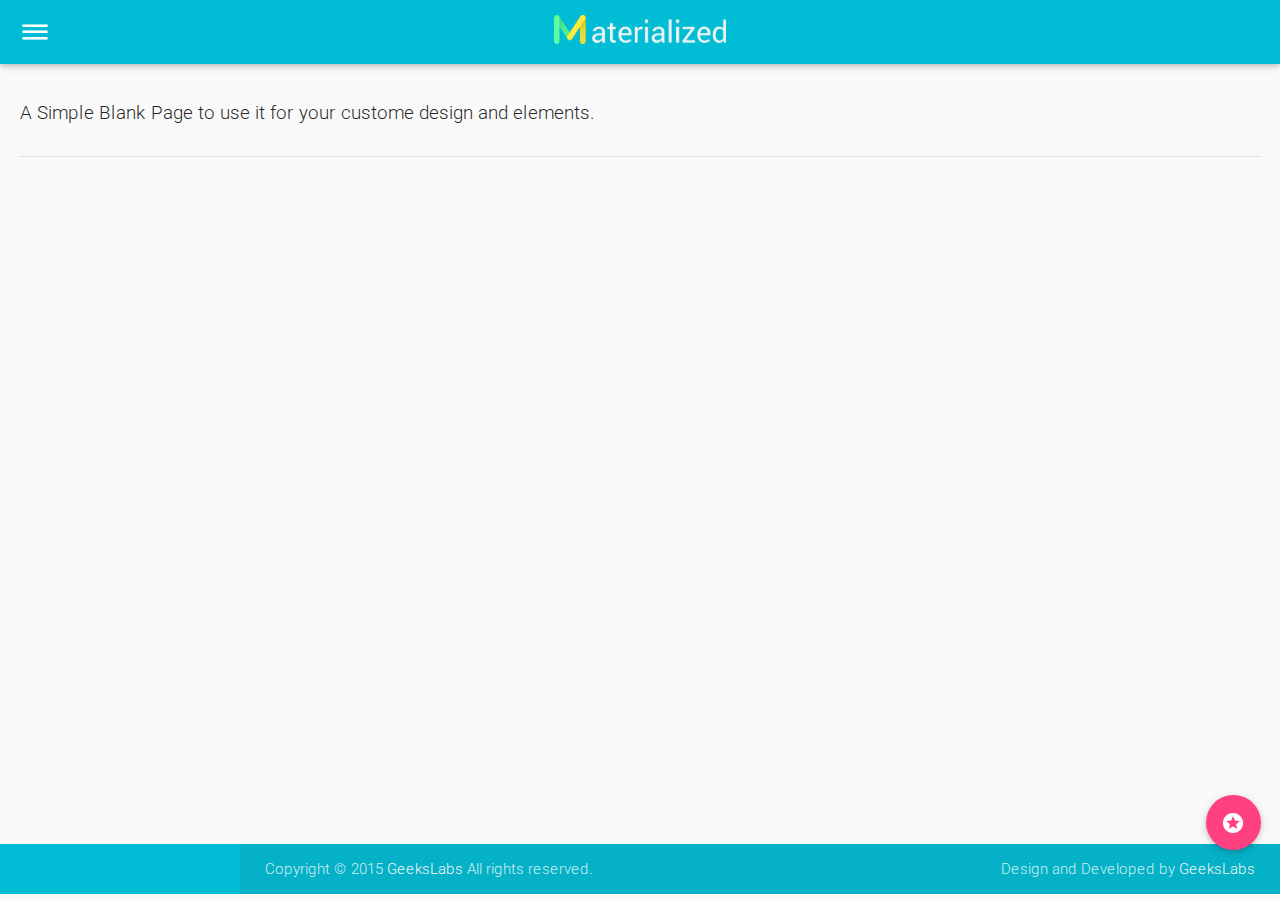
==== index.html @ 8973ae73 "just starting! ✔✔" ====
<!DOCTYPE html>
<html lang="en">
  <!--
    ================================================================================
    	Item Name: Materialize - Material Design Admin Template
    	Version: 3.0
    	Author: GeeksLabs
    	Author URL: http://www.themeforest.net/user/geekslabs
    ================================================================================
  -->

  <head>
    <meta http-equiv="Content-Type" content="text/html; charset=UTF-8" />
    <meta
      name="viewport"
      content="width=device-width, initial-scale=1, maximum-scale=1.0, user-scalable=no"
    />
    <meta http-equiv="X-UA-Compatible" content="IE=edge" />
    <meta name="msapplication-tap-highlight" content="no" />
    <meta
      name="description"
      content="Materialize is a Material Design Admin Template,It's modern, responsive and based on Material Design by Google. "
    />
    <meta
      name="keywords"
      content="materialize, admin template, dashboard template, flat admin template, responsive admin template,"
    />
    <title>Page Blank | Materialize - Material Design Admin Template</title>

    <!-- Favicons -->
    <link rel="icon" href="images/favicon/favicon-32x32.png" sizes="32x32" />
    <!-- Favicons -->
    <link
      rel="apple-touch-icon-precomposed"
      href="images/favicon/apple-touch-icon-152x152.png"
    />
    <!-- For iPhone -->
    <meta name="msapplication-TileColor" content="#00bcd4" />
    <meta
      name="msapplication-TileImage"
      content="images/favicon/mstile-144x144.png"
    />
    <!-- For Windows Phone -->

    <!-- CORE CSS -->
    <link
      href="css/materialize.min.css"
      type="text/css"
      rel="stylesheet"
      media="screen,projection"
    />
    <link
      href="css/style.min.css"
      type="text/css"
      rel="stylesheet"
      media="screen,projection"
    />
    <!-- Custome CSS -->
    <link
      href="css/custom/custom-style.css"
      type="text/css"
      rel="stylesheet"
      media="screen,projection"
    />

    <!-- INCLUDED PLUGIN CSS ON THIS PAGE -->
    <link
      href="js/plugins/prism/prism.css"
      type="text/css"
      rel="stylesheet"
      media="screen,projection"
    />
    <link
      href="js/plugins/perfect-scrollbar/perfect-scrollbar.css"
      type="text/css"
      rel="stylesheet"
      media="screen,projection"
    />
    <link
      href="js/plugins/chartist-js/chartist.min.css"
      type="text/css"
      rel="stylesheet"
      media="screen,projection"
    />
  </head>

  <body>
    <!-- Start Page Loading -->
    <div id="loader-wrapper">
      <div id="loader"></div>
      <div class="loader-section section-left"></div>
      <div class="loader-section section-right"></div>
    </div>
    <!-- End Page Loading -->

    <!--
      ////////////////////////////////////////////////////////////////////////////
    -->

    <!-- START HEADER -->
    <header id="header" class="page-topbar">
      <!-- start header nav -->
      <nav class="nav-wrapper">
        <div class="container">
          <div class="row">
            <div id="nav-menu" class="col s4">
              <i class="mdi-image-dehaze"></i>
            </div>
            <div class="col s4">
              <h1 class="logo-wrapper">
                <a href="index.html" class="brand-logo darken-1 center">
                  <img
                    src="images/materialize-logo.png"
                    alt="materialize logo"
                  />
                </a>
                <span class="logo-text">Materialize</span>
              </h1>
            </div>
          </div>
        </div>
      </nav>

      <!-- end header nav -->
      <div id="collapsed_menu" class="menu grey lighten-5">
        <div class="container">
          <div class="row">
            <div class="col s12 m4">
              <h4>HEADING</h4>
              <p><a href="#">item 1</a></p>
              <p>item 1</p>
              <p>item 1</p>
            </div>
          </div>
        </div>
      </div>
    </header>
    <!-- END HEADER -->

    <!--
      ////////////////////////////////////////////////////////////////////////////
    -->

    <!-- START MAIN -->
    <div id="main">
      <!-- START WRAPPER -->
      <div class="wrapper">
        <!--
          ////////////////////////////////////////////////////////////////////////////
        -->

        <!-- START CONTENT -->
        <section id="content">
          <!-- start container -->
          <div class="container">
            <div class="section">
              <p class="caption">
                A Simple Blank Page to use it for your custome design and
                elements.
              </p>
              <div class="divider"></div>
              <br /><br /><br /><br /><br /><br /><br /><br /><br /><br /><br /><br /><br /><br /><br /><br /><br /><br /><br /><br /><br /><br /><br /><br /><br /><br /><br /><br /><br />
            </div>
            <!-- Floating Action Button -->
            <div class="fixed-action-btn" style="bottom: 50px; right: 19px;">
              <a class="btn-floating btn-large">
                <i class="mdi-action-stars"></i>
              </a>
              <ul>
                <li>
                  <a href="css-helpers.html" class="btn-floating red"
                    ><i class="large mdi-communication-live-help"></i
                  ></a>
                </li>
                <li>
                  <a href="app-widget.html" class="btn-floating yellow darken-1"
                    ><i class="large mdi-device-now-widgets"></i
                  ></a>
                </li>
                <li>
                  <a href="app-calendar.html" class="btn-floating green"
                    ><i class="large mdi-editor-insert-invitation"></i
                  ></a>
                </li>
                <li>
                  <a href="app-email.html" class="btn-floating blue"
                    ><i class="large mdi-communication-email"></i
                  ></a>
                </li>
              </ul>
            </div>
            <!-- Floating Action Button -->
          </div>
          <!-- end container -->
        </section>
        <!-- END CONTENT -->

        <!--
          ////////////////////////////////////////////////////////////////////////////
        -->
        <!-- START RIGHT SIDEBAR NAV -->
        <aside id="right-sidebar-nav">
          <ul id="chat-out" class="side-nav rightside-navigation">
            <li class="li-hover">
              <a
                href="#"
                data-activates="chat-out"
                class="chat-close-collapse right"
                ><i class="mdi-navigation-close"></i
              ></a>
              <div id="right-search" class="row">
                <form class="col s12">
                  <div class="input-field">
                    <i class="mdi-action-search prefix"></i>
                    <input id="icon_prefix" type="text" class="validate" />
                    <label for="icon_prefix">Search</label>
                  </div>
                </form>
              </div>
            </li>
            <li class="li-hover">
              <ul class="chat-collapsible" data-collapsible="expandable">
                <li>
                  <div class="collapsible-header teal white-text active">
                    <i class="mdi-social-whatshot"></i>Recent Activity
                  </div>
                  <div class="collapsible-body recent-activity">
                    <div class="recent-activity-list chat-out-list row">
                      <div class="col s3 recent-activity-list-icon">
                        <i class="mdi-action-add-shopping-cart"></i>
                      </div>
                      <div class="col s9 recent-activity-list-text">
                        <a href="#">just now</a>
                        <p>
                          Jim Doe Purchased new equipments for zonal office.
                        </p>
                      </div>
                    </div>
                    <div class="recent-activity-list chat-out-list row">
                      <div class="col s3 recent-activity-list-icon">
                        <i class="mdi-device-airplanemode-on"></i>
                      </div>
                      <div class="col s9 recent-activity-list-text">
                        <a href="#">Yesterday</a>
                        <p>
                          Your Next flight for USA will be on 15th August 2015.
                        </p>
                      </div>
                    </div>
                    <div class="recent-activity-list chat-out-list row">
                      <div class="col s3 recent-activity-list-icon">
                        <i class="mdi-action-settings-voice"></i>
                      </div>
                      <div class="col s9 recent-activity-list-text">
                        <a href="#">5 Days Ago</a>
                        <p>
                          Natalya Parker Send you a voice mail for next
                          conference.
                        </p>
                      </div>
                    </div>
                    <div class="recent-activity-list chat-out-list row">
                      <div class="col s3 recent-activity-list-icon">
                        <i class="mdi-action-store"></i>
                      </div>
                      <div class="col s9 recent-activity-list-text">
                        <a href="#">Last Week</a>
                        <p>Jessy Jay open a new store at S.G Road.</p>
                      </div>
                    </div>
                    <div class="recent-activity-list chat-out-list row">
                      <div class="col s3 recent-activity-list-icon">
                        <i class="mdi-action-settings-voice"></i>
                      </div>
                      <div class="col s9 recent-activity-list-text">
                        <a href="#">5 Days Ago</a>
                        <p>
                          Natalya Parker Send you a voice mail for next
                          conference.
                        </p>
                      </div>
                    </div>
                  </div>
                </li>
                <li>
                  <div class="collapsible-header light-blue white-text active">
                    <i class="mdi-editor-attach-money"></i>Sales Repoart
                  </div>
                  <div class="collapsible-body sales-repoart">
                    <div class="sales-repoart-list  chat-out-list row">
                      <div class="col s8">Target Salse</div>
                      <div class="col s4"><span id="sales-line-1"></span></div>
                    </div>
                    <div class="sales-repoart-list chat-out-list row">
                      <div class="col s8">Payment Due</div>
                      <div class="col s4"><span id="sales-bar-1"></span></div>
                    </div>
                    <div class="sales-repoart-list chat-out-list row">
                      <div class="col s8">Total Delivery</div>
                      <div class="col s4"><span id="sales-line-2"></span></div>
                    </div>
                    <div class="sales-repoart-list chat-out-list row">
                      <div class="col s8">Total Progress</div>
                      <div class="col s4"><span id="sales-bar-2"></span></div>
                    </div>
                  </div>
                </li>
                <li>
                  <div class="collapsible-header red white-text">
                    <i class="mdi-action-stars"></i>Favorite Associates
                  </div>
                  <div class="collapsible-body favorite-associates">
                    <div class="favorite-associate-list chat-out-list row">
                      <div class="col s4">
                        <img
                          src="images/avatar.jpg"
                          alt=""
                          class="circle responsive-img online-user valign profile-image"
                        />
                      </div>
                      <div class="col s8">
                        <p>Eileen Sideways</p>
                        <p class="place">Los Angeles, CA</p>
                      </div>
                    </div>
                    <div class="favorite-associate-list chat-out-list row">
                      <div class="col s4">
                        <img
                          src="images/avatar.jpg"
                          alt=""
                          class="circle responsive-img online-user valign profile-image"
                        />
                      </div>
                      <div class="col s8">
                        <p>Zaham Sindil</p>
                        <p class="place">San Francisco, CA</p>
                      </div>
                    </div>
                    <div class="favorite-associate-list chat-out-list row">
                      <div class="col s4">
                        <img
                          src="images/avatar.jpg"
                          alt=""
                          class="circle responsive-img offline-user valign profile-image"
                        />
                      </div>
                      <div class="col s8">
                        <p>Renov Leongal</p>
                        <p class="place">Cebu City, Philippines</p>
                      </div>
                    </div>
                    <div class="favorite-associate-list chat-out-list row">
                      <div class="col s4">
                        <img
                          src="images/avatar.jpg"
                          alt=""
                          class="circle responsive-img online-user valign profile-image"
                        />
                      </div>
                      <div class="col s8">
                        <p>Weno Carasbong</p>
                        <p>Tokyo, Japan</p>
                      </div>
                    </div>
                    <div class="favorite-associate-list chat-out-list row">
                      <div class="col s4">
                        <img
                          src="images/avatar.jpg"
                          alt=""
                          class="circle responsive-img offline-user valign profile-image"
                        />
                      </div>
                      <div class="col s8">
                        <p>Nusja Nawancali</p>
                        <p class="place">Bangkok, Thailand</p>
                      </div>
                    </div>
                  </div>
                </li>
              </ul>
            </li>
          </ul>
        </aside>
        <!-- LEFT RIGHT SIDEBAR NAV -->
      </div>
      <!-- END WRAPPER -->
    </div>
    <!-- END MAIN -->

    <!--
      ////////////////////////////////////////////////////////////////////////////
    -->

    <!-- START FOOTER -->
    <footer class="page-footer">
      <div class="footer-copyright">
        <div class="container">
          <span
            >Copyright © 2015
            <a
              class="grey-text text-lighten-4"
              href="http://themeforest.net/user/geekslabs/portfolio?ref=geekslabs"
              target="_blank"
              >GeeksLabs</a
            >
            All rights reserved.</span
          >
          <span class="right">
            Design and Developed by
            <a class="grey-text text-lighten-4" href="http://geekslabs.com/"
              >GeeksLabs</a
            ></span
          >
        </div>
      </div>
    </footer>
    <!-- END FOOTER -->

    <!--
      ================================================
      Scripts
      ================================================
    -->

    <!-- jQuery Library -->
    <script
      type="text/javascript"
      src="js/plugins/jquery-1.11.2.min.js"
    ></script>
    <!-- materialize js -->
    <script type="text/javascript" src="js/materialize.min.js"></script>
    <!--
      prism
      <script type="text/javascript" src="js/prism/prism.js"></script>
    -->
    <!-- scrollbar -->
    <script
      type="text/javascript"
      src="js/plugins/perfect-scrollbar/perfect-scrollbar.min.js"
    ></script>
    <!-- chartist -->
    <script
      type="text/javascript"
      src="js/plugins/chartist-js/chartist.min.js"
    ></script>

    <!-- plugins.js - Some Specific JS codes for Plugin Settings -->
    <script type="text/javascript" src="js/plugins.min.js"></script>
    <!-- custom-script.js - Add your own theme custom JS -->
    <script type="text/javascript" src="js/custom-script.js"></script>
  </body>
</html>
---- css/style.min.css ----
body{background-color:#f9f9f9}#main{padding-left:240px}footer{padding-left:240px}footer.page-footer{padding-top:0px}select{background-color:transparent;width:100%;padding:5px;border:none;border-radius:2px;height:3rem;border-bottom:1px solid #9e9e9e}#sidenav-overlay{background-color:transparent}.container{padding:0 0.5rem;margin:0 auto;max-width:100% !important;width:98%}#left-sidebar-nav{position:fixed;width:100px;left:180px;z-index:999;height:auto}#left-sidebar-nav span.badge.new{line-height:20px;margin-top:11px}#content .header-search-wrapper{width:100%;margin:0 auto;height:40px;display:inline-block;position:relative}#content .container .row{margin-bottom:0}@media only screen and (min-width: 601px){.container{width:98%}}@media only screen and (min-width: 993px){.container{width:98%}}@media only screen and (max-width: 993px){#main{padding-left:0}footer{padding-left:0}}.ps-scrollbar-x-rail{z-index:9999}.ps-scrollbar-y-rail{z-index:9999}.small{font-size:1.0rem;margin:0;padding:0}.medium-small{font-size:0.9rem;margin:0;padding:0}.ultra-small{font-size:0.8rem;margin:0;padding:0}small{font-size:0.8rem}.strong{font-weight:600}h4.header{line-height:2.508rem;margin:1.14rem 0 0.912rem 0;font-size:1.4rem;font-weight:400;text-transform:uppercase}h4.header2{font-size:1.1rem;font-weight:400;text-transform:uppercase}p.title{font-size:1.3rem}p.header{font-size:1rem;font-weight:500;text-transform:uppercase}li.li-hover:hover{background:transparent !important}li.search-out:hover{background:transparent}li.mobile:before{background:#f7464a}li.kitchen:before{background:#46bfbd}li.home:before{background:#fdb45c}.more-text{padding:5px 20px;font-weight:500;letter-spacing:1px;text-transform:uppercase}.valign-demo{height:400px;background-color:#ddd}.margin{margin:0 !important}#loader-wrapper{position:fixed;top:0;left:0;width:100%;height:100%;z-index:1000}#loader-wrapper .loader-section{position:fixed;top:0;width:51%;height:100%;background:#eceff1;z-index:1000;-webkit-transform:translateX(0);-ms-transform:translateX(0);transform:translateX(0)}#loader-wrapper .loader-section.section-left{left:0}#loader-wrapper .loader-section.section-right{right:0}#loader{display:block;position:relative;left:50%;top:50%;width:150px;height:150px;margin:-75px 0 0 -75px;border-radius:50%;border:3px solid transparent;border-top-color:#3498db;-webkit-animation:spin 2s linear infinite;animation:spin 2s linear infinite;z-index:1001}#loader:before{content:"";position:absolute;top:5px;left:5px;right:5px;bottom:5px;border-radius:50%;border:3px solid transparent;border-top-color:#e74c3c;-webkit-animation:spin 3s linear infinite;animation:spin 3s linear infinite}#loader:after{content:"";position:absolute;top:15px;left:15px;right:15px;bottom:15px;border-radius:50%;border:3px solid transparent;border-top-color:#f9c922;-webkit-animation:spin 1.5s linear infinite;animation:spin 1.5s linear infinite}#loader-logo{display:block;position:absolute;left:48%;top:46%;background:url("../images/user-bg-2.jpg") no-repeat center center;z-index:1001}@-webkit-keyframes spin{0%{-webkit-transform:rotate(0deg);-ms-transform:rotate(0deg);transform:rotate(0deg)}100%{-webkit-transform:rotate(360deg);-ms-transform:rotate(360deg);transform:rotate(360deg)}}@keyframes spin{0%{-webkit-transform:rotate(0deg);-ms-transform:rotate(0deg);transform:rotate(0deg)}100%{-webkit-transform:rotate(360deg);-ms-transform:rotate(360deg);transform:rotate(360deg)}}.loaded #loader-wrapper{visibility:hidden;-webkit-transform:translateY(-100%);-ms-transform:translateY(-100%);transform:translateY(-100%);-webkit-transition:all 0.3s 1s ease-out;transition:all 0.3s 1s ease-out}.loaded #loader-wrapper .loader-section.section-left{-webkit-transform:translateX(-100%);-ms-transform:translateX(-100%);transform:translateX(-100%);-webkit-transition:all 0.7s 0.3s cubic-bezier(0.645, 0.045, 0.355, 1);transition:all 0.7s 0.3s cubic-bezier(0.645, 0.045, 0.355, 1)}.loaded #loader-wrapper .loader-section.section-right{-webkit-transform:translateX(100%);-ms-transform:translateX(100%);transform:translateX(100%);-webkit-transition:all 0.7s 0.3s cubic-bezier(0.645, 0.045, 0.355, 1);transition:all 0.7s 0.3s cubic-bezier(0.645, 0.045, 0.355, 1)}.loaded #loader{opacity:0;-webkit-transition:all 0.3s ease-out;transition:all 0.3s ease-out}.progress{background-color:rgba(255,64,129,0.22)}.no-js #loader-wrapper{display:none}h1.logo-wrapper{margin:0}h1 span.logo-text{display:none}.menu-sidebar-collapse{margin:0 10px}.menu-sidebar-collapse i{line-height:36px !important}header .brand-logo{margin:1px 0;padding:14px 20px}header .brand-logo img{width:172px}@media only screen and (max-width: 992px){nav .nav-wrapper{text-align:center}nav .nav-wrapper a.page-title{font-size:36px}ul.side-nav.leftside-navigation{top:56px}}.header-search-wrapper{margin:10px auto 0 240px;width:calc(100% - 600px);height:40px;display:inline-block;position:relative}.header-search-wrapper i{position:absolute;font-size:24px;top:6px;left:24px;line-height:32px !important;-webkit-transition:color 200ms ease;transition:color 200ms ease}input.header-search-input{display:block;padding:8px 8px 8px 72px;width:100%;background:rgba(255,255,255,0.3);height:24px;-webkit-transition:all 200ms ease;transition:all 200ms ease;border:none;font-size:16px;appearance:textfield;font-weight:400;outline:none;border-radius:3px}input.header-search-input:hover{background:rgba(255,255,255,0.5)}input.header-search-input:focus{color:#333;background:#fff;border-bottom:none !important;box-shadow:none !important}.header-search-wrapper-focus i{color:#444}.header-search-input::-webkit-input-placeholder{color:#fff;font-size:16px;font-weight:400}.header-search-input::-moz-placeholder{color:#fff;font-size:16px;font-weight:400}.header-search-input:-ms-input-placeholder{color:#fff;font-size:16px;font-weight:400}.header-search-input:focus::-webkit-input-placeholder{color:#333;font-size:16px;font-weight:400}.header-search-input:focus::-moz-placeholder{color:#333;font-size:16px;font-weight:400}.header-search-input:focus::placeholder{color:#333;font-size:16px;font-weight:400}.header-search-input:focus:-ms-input-placeholder{color:#333;font-size:16px;font-weight:400}.header-search-input::placeholder{color:#fff;font-size:16px;font-weight:400}.search-out{display:none}.search-out input[type=text]:focus:not([readonly]){border-bottom:1px solid #fff !important;box-shadow:none}.search-out-text{border-bottom:1px solid #fff !important}.translation-button img{position:relative;top:12px}#translation-dropdown .language-select{position:relative;top:-9px}.notification-badge{position:relative;right:5px;top:-20px;color:#ffffff;background-color:#FF4081;margin:0 -.8em;border-radius:50%;padding:4px 5px}#notifications-dropdown h5{font-size:1rem;text-transform:capitalize;font-weight:500}#notifications-dropdown li{padding:10px;font-size:1rem}#notifications-dropdown li>a{padding:0;font-size:1rem;font-weight:300}#notifications-dropdown li>a>i{display:inline-block;font-size:1.2rem;position:relative;top:4px}#notifications-dropdown li>time{font-size:0.8rem;font-weight:400}#notifications-dropdown li.divider{padding:0}nav.top-nav{height:122px;-webkit-box-shadow:none;-moz-box-shadow:none;box-shadow:none}nav.top-nav a.page-title{line-height:122px;font-size:48px}nav ul li.no-hover:hover{background:none}.side-nav a{line-height:42px;height:42px}.side-nav.leftside-navigation .collapsible-body li.active{background-color:rgba(0,0,0,0.04)}.side-nav.fixed.leftside-navigation .collapsible-body li.active{background-color:rgba(0,0,0,0.04)}.side-nav .collapsible-body li a{margin:0 1rem 0 3rem}ul.side-nav.leftside-navigation{top:64px;overflow:hidden}ul.side-nav.leftside-navigation hr{display:block;height:1px;border:0;border-top:1px solid #e0e0e0;margin:1em 0;padding:0}ul.side-nav.leftside-navigation li{line-height:44px}ul.side-nav.leftside-navigation li:hover{background-color:rgba(0,0,0,0.04)}ul.side-nav.leftside-navigation li.active{background-color:rgba(0,0,0,0.04)}ul.side-nav.leftside-navigation li a{font-size:14px;font-weight:400}ul.side-nav.leftside-navigation li.user-details{background:url("../images/user-bg.jpg") no-repeat center center;-webkit-background-size:cover;-moz-background-size:cover;-o-background-size:cover;background-size:cover;margin-bottom:15px;padding:15px 0 0 15px}ul.side-nav.leftside-navigation li.user-details #profile-dropdown a{padding:8px 15px}ul.side-nav.leftside-navigation .profile-btn{margin:0;text-transform:capitalize;padding:0;text-shadow:1px 1px 1px #444;font-size:15px}ul.side-nav.leftside-navigation ul.collapsible-accordion{background-color:#fff}ul.side-nav li{padding:0}ul.side-nav .collapsible-header{margin:0}#slide-out li a i{line-height:inherit;width:2rem;font-size:1.6rem;display:block;float:left;text-align:center;margin-right:1rem}#slide-out ul.side-nav li{padding:0 !important}.caption{font-size:1.25rem;font-weight:300;margin-bottom:30px}.caption-uppercase{font-size:1.25rem;font-weight:300;margin-bottom:30px;text-transform:uppercase}.sidebar-collapse{position:absolute;left:-170px;top:-45px}.user-task,.user-time{margin:0;font-size:13px;color:#fff}.user-roal{color:#fff;margin-top:-16px;font-size:13px;text-shadow:1px 1px 1px #444}.user-details .row{margin:0}.bold>a{font-weight:bold}.rightside-navigation{overflow:hidden}#right-search .input-field{margin-top:0}#chat-out .collapsible-header{background-color:transparent;border:none;line-height:45px;height:45px;font-weight:400}#chat-out .collapsible-header:after{color:#fff}#chat-out .chat-out-list{padding:5px;margin:0;border-bottom:1px solid #e0e0e0}#chat-out .favorite-associate-list .circle{-moz-border-radius:50px;-webkit-border-radius:50px;border-radius:50px;border:2px solid #999;padding:3px;display:block}#chat-out .favorite-associate-list .online-user{border:2px solid #00e676}#chat-out .favorite-associate-list p{padding:0}#chat-out .favorite-associate-list p.place{font-size:0.8rem}#chat-out .recent-activity-list-icon{margin-top:8px;font-size:2rem}#chat-out .recent-activity-list-text a{font-size:0.8rem;padding:0;font-weight:600}#chat-out .recent-activity-list-text p{font-size:0.9rem;padding:0}.chat-close-collapse{padding:5px 15px 0 0}#breadcrumbs-wrapper{background:#f3f3f3}h5.breadcrumbs-header{font-size:1.64rem;line-height:1.804rem;margin:1.5rem 0 0 0}.breadcrumbs{padding:0;margin:15px 0;list-style:none}.breadcrumbs>li{display:inline-block}.breadcrumbs>li+li:before{padding:0 5px;color:#ccc;content:"/\00a0"}.breadcrumbs .active{font-weight:normal;color:#999}.breadcrumbs-title{font-size:1.5rem;line-height:1.804rem;margin:18px 0 0}.breadcrumbs-nav{margin:8px 0 9px}.breadcrumb:before{content:"\e7c3";font-family:"Material-Design-Icons"}.jsgrid-edit-row input[type="checkbox"],.jsgrid-insert-row input[type="checkbox"],.jsgrid-filter-row input[type="checkbox"],.jsgrid-alt-row input[type="checkbox"],.jsgrid-row input[type="checkbox"],.config-panel input[type=checkbox]{position:relative !important;left:0 !important;visibility:visible !important}.jsgrid-grid-body{height:auto !important}.jsgrid-edit-row select{display:block !important}.jsgrid-insert-row select{display:block !important}.jsgrid-insert-row .select-wrapper .caret{display:none !important}.jsgrid-insert-row .select-wrapper .select-dropdown{display:none !important}#jsGrid-sorting{height:500px !important;overflow:scroll !important}#jsGrid-page{height:500px !important;overflow:scroll !important}#jsGrid-custom-row{height:500px !important;overflow:scroll !important}#card-stats .card-content{text-align:center}#card-stats .card-stats-title{font-size:1.2rem}#card-stats .card-stats-title i{font-size:1.2rem}#card-stats .card-stats-compare{font-size:1.0rem}#card-stats .card-stats-compare i{position:relative;top:5px}#card-stats .card-stats-number{font-size:1.8rem;line-height:2.0rem;margin:0.2rem 0 0.2rem 0;font-weight:500}#card-stats .card .card-content{padding:10px 14px}#card-stats .card .card-action{padding:10px 14px}#card-alert i{font-size:20px;position:relative;top:2px}#card-alert .alert-circle{display:inline-block;width:40px;white-space:nowrap;border-radius:1000px;vertical-align:bottom;position:relative;top:-5px;left:-2px}#card-alert .single-alert{line-height:42px}#card-alert button{background:none;border:none;position:absolute;top:15px;right:10px;font-size:20px;color:#fff}#card-alert .card .card-content{padding:20px 40px 20px 20px}#card-alert .card-action i{top:0;margin:0}#work-collections .collection-header{font-size:1.14rem;font-weight:500}#work-collections p.collections-title{font-size:1.0rem;padding:0;margin:0;font-weight:500}#work-collections p.collections-content{font-size:0.9rem;padding:0;margin:0;font-weight:400}#work-collections .collection-item.avatar{height:auto;padding-top:22px}#flight-card .flight-card-title{margin:0;font-weight:300;color:#fff}#flight-card .flight-card-date{font-size:1.0rem;margin:0;color:#fff}#flight-card .flight-state{padding-bottom:15px}#flight-card .flight-state-two{border-left:1px dashed #9e9e9e}#flight-card .flight-icon{font-size:2.2rem;display:block;-webkit-transform:rotate(90deg);-moz-transform:rotate(90deg);-ms-transform:rotate(90deg);-o-transform:rotate(90deg)}#flight-card .card-content-bg{background:url("../images/sample-1.jpg") no-repeat center center;-webkit-background-size:cover;-moz-background-size:cover;-o-background-size:cover;background-size:cover}#flight-card .card-content{background:rgba(0,0,0,0.25)}#flight-card .flight-state-wrapper{margin:0 0 100px 0 !important}#flight-card .card-header .card-title{padding:20px}#task-card label{display:block;color:rgba(0,0,0,0.87);height:auto}#task-card .task-card-title{margin:0;color:#fff;font-weight:300}#task-card .task-card-date{font-size:1.0rem;margin:0;color:#fff}#task-card .collection-header{padding:20px}#task-card .task-add{position:absolute;right:10px;top:76px}#task-card .task-cat{padding:2px 4px;color:#fff;margin-left:37px;font-weight:300;font-size:0.8rem;-webkit-border-radius:2px;-moz-border-radius:2px;border-radius:2px;background-clip:padding-box}.task-cat{padding:2px 4px;color:#fff;font-weight:300;font-size:0.8rem;-webkit-border-radius:2px;-moz-border-radius:2px;border-radius:2px;background-clip:padding-box}.collection .collection-item.avatar i.circle{font-size:28px}#profile-card .card-image{height:150px}#profile-card .card-profile-image{width:70px;position:absolute;top:110px;z-index:1;cursor:pointer}#profile-card .btn-move-up{position:relative;top:-40px;right:-18px;margin-right:10px !important}#profile-card .card-content p{font-size:1.2rem;margin:10px 0 12px}.card-move-up .move-up{padding:20px}#chart-dashboard{padding-top:12px}#chart-dashboard .card{overflow:hidden}#chart-dashboard .card .card-content{padding:10px 14px}.sample-chart-wrapper{width:100%}.chart-title{font-size:1.6rem;font-weight:300}.chart-revenue{float:right;text-align:center;padding:8px;border-radius:3px}.chart-revenue .chart-revenue-total{font-size:0.9rem;margin:0}.chart-revenue .chart-revenue-per{font-size:0.8rem;margin:0}.chart-revenue .chart-revenue-per i{position:relative;top:5px}.chart-revenue-switch{padding-top:28px;padding-right:10px;color:#fff;text-align:right}.doughnut-chart-status{position:relative;top:-75px;left:0;font-size:16px;font-weight:500;height:0;text-align:center}.doughnut-chart-status p{margin-top:-5px}.doughnut-chart-legend li{padding:2px 0;font-size:0.9rem}.doughnut-chart-legend li:before{content:"";width:8px;height:8px;display:block;float:left;margin-top:6px;margin-right:4px}a.button-collapse.top-nav{position:absolute;left:7.5%;top:0;float:none;margin-left:1.5rem;color:#fff;font-size:32px;z-index:2}.trending-bar-chart-wrapper{width:100%}.btn-move-up{position:relative;top:-28px;right:-18px;margin-right:10px !important}.flotchart-placeholder{width:100%;height:300px;font-size:13px;line-height:1.2em}#flotchart table{position:absolute;top:13px;right:17px;font-size:smaller;color:#545454;width:100px}#flotchart td{padding:5px}th{padding:5px}.xchart-placeholder{width:90%;height:300px}.jqstooltip{border:none !important;box-sizing:content-box}.tooltip-class{overflow:hidden;color:#fff;height:20px;width:30px}#ct2-chart .ct-series.ct-series-a .ct-area{fill:#00bcd4}#ct2-chart .ct-series.ct-series-a .ct-point{stroke:#00bcd4}#ct2-chart .ct-series.ct-series-a .ct-line{stroke:#54e2f4}.socialbox .logo{color:#fff;font-size:28px;left:20px;bottom:20px;position:absolute}.socialbox .info{color:#fff;margin:0;position:absolute;right:20px;bottom:20px;font-size:15px;padding:0}@media only screen and (min-device-width: 320px) and (max-device-width: 480px){.doughnut-chart-status{display:none}}@media only screen and (min-device-width: 768px) and (max-device-width: 1024px){.doughnut-chart-status{display:none}#card-stats .card-stats-compare{font-size:0.8rem}}#full-calendar{padding-top:30px}#calendar h2{font-size:1.5rem;text-transform:uppercase;line-height:35px}#calendar .fc-day-header{text-transform:uppercase;font-weight:400}#external-events{padding-top:50px}#external-events .fc-event{color:#fff;text-decoration:none;padding:5px;margin-bottom:10px;cursor:all-scroll;border:none}.fc button{background:#fff}.fc td{border-width:0 !important}.fc th{border-width:0 !important}.fc-state-active{color:#ff4081 !important}.fc-state-down{color:#ff4081 !important}.dynamic-color .red,.dynamic-color .pink,.dynamic-color .purple,.dynamic-color .deep-purple,.dynamic-color .indigo,.dynamic-color .blue,.dynamic-color .light-blue,.dynamic-color .cyan,.dynamic-color .teal,.dynamic-color .green,.dynamic-color .light-green,.dynamic-color .lime,.dynamic-color .yellow,.dynamic-color .amber,.dynamic-color .orange,.dynamic-color .deep-orange,.dynamic-color .brown,.dynamic-color .grey,.dynamic-color .blue-grey{height:55px;width:100%;padding:0 15px;line-height:55px;font-weight:500;font-size:12px;display:block;-webkit-box-sizing:border-box;-moz-box-sizing:border-box;box-sizing:border-box}.dynamic-color .col{margin-bottom:55px}tr.group{background-color:#ddd !important}tr.group:hover{background-color:#ddd !important}@media only screen and (max-width: 1024px){tfoot{display:none}}#site-layout-example-left{background-color:#90a4ae;height:300px}#site-layout-example-right{background-color:#26a69a;height:300px}#site-layout-example-top{background-color:#e57373;height:50px}.flat-text-header{height:35px;width:80%;background-color:rgba(255,255,255,0.15);display:block;margin:27px auto}.flat-text{height:25px;width:80%;background-color:rgba(0,0,0,0.15);display:block;margin:27px auto}.flat-text.small{width:25%;height:25px;background-color:rgba(0,0,0,0.15)}.flat-text.full-width{width:100%}.col.grid-example{border:1px solid #eee;margin:7px 0;text-align:center;line-height:50px;font-size:28px;background-color:tomato;color:#fff;padding:0}.col.grid-example span{font-weight:200;line-height:50px}.waves-color-demo .collection-item{height:57px;line-height:57px}.browser-window{text-align:left;width:100%;height:auto;display:inline-block;-webkit-border-radius:5px 5px 2px 2px;-moz-border-radius:5px 5px 2px 2px;border-radius:5px 5px 2px 2px;background-clip:padding-box;background-color:transparent;margin:20px 0;overflow:hidden}.browser-window .top-bar{height:30px;-webkit-border-radius:5px 5px 0 0;-moz-border-radius:5px 5px 0 0;border-radius:5px 5px 0 0;background-clip:padding-box;border-top:thin solid #eaeae9;border-bottom:thin solid #ddd;background:linear-gradient(#e7e7e6, #e0e0e0)}.browser-window .circle{height:10px;width:10px;display:inline-block;border-radius:50%;-webkit-border-radius:50%;-moz-border-radius:50%;background-color:#fff;margin-right:1px}.browser-window .circles{margin:5px 12px}.browser-window .content{margin:0;width:100%;display:inline-block;border-radius:0 0 5px 5px;background-color:#fafafa}.browser-window .row{margin:0}#close-circle{background-color:#ff5c5a}#minimize-circle{background-color:#fdb45c}#maximize-circle{background-color:#1bc656}.clear{clear:both}.promo i{color:#ee6e73;font-size:6rem;display:block}.promo-caption{font-size:1.7rem;font-weight:500;margin-top:5px;margin-bottom:0}.shadow-demo{background-color:#26a69a;width:100px;height:100px;margin:20px auto}.collapsible-header{font-weight:500}.collapsible-header:after{font-family:"Material-Design-Icons";content:"\e7c3";float:right;color:#9e9e9e;font-size:18px}.collapsible-header.active:after{content:"\e7c1"}#input-select .input-field label{position:absolute;top:-14px;font-size:0.8rem}.icon-demo{line-height:50px}.icon-container i{font-size:3em;display:block;margin-bottom:10px}.icon-container .icon-preview{height:120px;text-align:center}.icon-holder{display:block;text-align:center;width:150px;height:115px;float:left;margin:0 0 15px 0}.icon-holder p{margin:0}.text-long-shadow{text-shadow:#1d7d74 1px 1px,#1d7d74 2px 2px,#1d7d74 3px 3px,#1d7d74 4px 4px,#1d7d74 5px 5px,#1d7d74 6px 6px,#1d7d74 7px 7px,#1d7d74 8px 8px,#1d7d74 9px 9px,#1d7d74 10px 10px,#1d7d74 11px 11px,#1d7d74 12px 12px,#1d7d74 13px 13px,#1d7d74 14px 14px,#1d7d74 15px 15px,#1d7d74 16px 16px,#1d7d74 17px 17px,#1d7d74 18px 18px,#1d7d74 19px 19px,#1d7d74 20px 20px,#1d7d74 21px 21px,#208b81 22px 22px,#208b81 23px 23px,#208b81 24px 24px,#208b81 25px 25px,#208b81 26px 26px,#208b81 27px 27px,#208b81 28px 28px,#208b81 29px 29px,#208b81 30px 30px,#26a69a 31px 31px,#26a69a 32px 32px,#26a69a 33px 33px,#26a69a 34px 34px,#26a69a 35px 35px,#26a69a 36px 36px,#26a69a 37px 37px;background-color:#26a69a;width:100%;font-size:10rem;color:#fff !important;text-align:center;padding:20px 0 !important}.login-form{width:280px}.login-form-text{text-transform:uppercase;letter-spacing:2px;font-size:0.8rem}.profile-image-login{width:100px;height:100px !important}.login-text{margin-top:-6px;margin-left:-6px !important}#mail-app hr{display:block;height:1px;border:0;border-top:1px solid #e0e0e0;margin:1em 0;padding:0}#mail-app #email-sidebar{margin-top:0}#mail-app #email-list{margin-top:0}#mail-app #email-details{margin-top:0}#mail-app .modal .modal-content{padding:0}.email-unread .email-title{font-weight:500}#email-sidebar{min-height:650px}#email-sidebar li{padding:10px 0;text-align:center}#email-sidebar li i{padding:12px;color:#272727}#email-sidebar li i.active{background:#ddd;border-radius:2px;-webkit-border-radius:2px;-moz-border-radius:2px}#email-sidebar li i:hover{background:#ddd;border-radius:2px;-webkit-border-radius:2px;-moz-border-radius:2px}#email-list{padding:0}#email-list .collection{margin:0}#email-list .collection .collection-item.avatar{height:auto;padding-left:72px;position:relative}#email-list .collection .collection-item.avatar .secondary-content{position:absolute;top:10px;right:-4px}#email-list .collection .collection-item.avatar .secondary-content.email-time{right:8px}#email-list .collection .collection-item.avatar .icon{position:absolute;width:42px;height:42px;overflow:hidden;left:15px;display:inline-block;text-align:center;vertical-align:middle;top:20px}#email-list .collection .collection-item.avatar .circle{position:absolute;width:42px;height:42px;overflow:hidden;left:15px;display:inline-block;vertical-align:middle;text-align:center;font-size:1.5rem;color:#fff;font-weight:300;padding:10px}#email-list .collection .collection-item.avatar img.circle{padding:0}#email-list .collection .collection-item:hover{background:#e1f5fe;cursor:pointer}#email-list .collection .collection-item.selected{background:#e1f5fe;border-left:4px solid #29b6f6}#email-list .attach-file{-ms-transform:rotate(90deg);-webkit-transform:rotate(90deg);transform:rotate(90deg);color:#9e9e9e;font-size:1.1rem}#email-details{padding:15px}#email-details .email-subject{font-size:1.2rem}#email-details .email-subject i{font-size:2.2rem}#email-details .email-tag{padding:3px;font-size:0.9rem}#email-details .collection{border:none}#email-details .collection .collection-item.avatar{height:auto;padding-left:72px;position:relative}#email-details .collection .collection-item.avatar .icon{position:absolute;width:42px;height:42px;overflow:hidden;left:15px;display:inline-block;vertical-align:middle;top:20px}#email-details .collection .collection-item.avatar .circle{position:absolute;width:42px;height:42px;overflow:hidden;left:15px;display:inline-block;vertical-align:middle;text-align:center;font-size:1.5rem;color:#fff;font-weight:300;padding:10px}#email-details .collection .collection-item.avatar img.circle{padding:0}#email-details .collection .collection-item.selected{background:#e1f5fe;border-left:4px solid #29b6f6}#email-details .email-actions{padding-top:25px}#email-details .email-actions a{color:#757575;padding:5px}.email-reply{padding-top:20px}.email-reply a{color:#757575}.email-reply a i{font-size:2rem}.email-reply p{color:#757575;margin:0}.model-email-content{padding:24px}.blog-card .card .card-content .card-title,.blog-card .card .card-reveal .card-title{font-size:1.2rem;line-height:1.6rem;font-weight:400}.blog-card .card{margin:0}.blog-card .card .card-content{padding:5px 10px}.blog-card ul.card-action-buttons{margin:-26px 10px 0 0;text-align:right}.blog-card ul.card-action-buttons li{display:inline-block;padding-left:5px}.blog .card .card-content .card-title,.blog .card .card-reveal .card-title{font-size:1.2rem;line-height:1.6rem;font-weight:400}.blog{width:20%;padding:10px}.blog .card{margin:0}.blog .card .card-content{padding:5px 10px}.blog ul.card-action-buttons{margin:-26px 10px 0 0;text-align:right}.blog ul.card-action-buttons li{display:inline-block;padding-left:5px}.blog-sizer{width:20%}.blog-post-content{padding-bottom:10px}@media screen and (max-width: 2200px){.blog-sizer{width:20%}.blog{width:20%}.doughnut-chart-status{top:-100px}.product-sizer{width:20%}.product{width:20%}.gallary-sizer{width:20%}.gallary-item img{width:20%}}@media screen and (max-width: 1800px){.blog-sizer{width:30%}.blog{width:30%}.product-sizer{width:30%}.product{width:30%}.gallary-sizer{width:30%}.gallary-item img{width:30%}}@media screen and (max-width: 1600px){.blog-sizer{width:33.33%}.doughnut-chart-status{top:-75px}.blog{width:33.33%}.product-sizer{width:25%}.product{width:25%}.gallary-sizer{width:25%}.gallary-item img{width:25%}}@media screen and (max-width: 1224px){.blog-sizer{width:33.33%}.doughnut-chart-status{top:-75px}.doughnut-chart-status{top:-100px}.blog{width:33.33%}.product-sizer{width:33.33%}.product{width:33.33%}.gallary-sizer{width:33.33%}.gallary-item img{width:33.33%}}@media screen and (max-width: 980px){.blog-sizer{width:50%}.blog{width:50%}.product-sizer{width:50%}.product{width:50%}.gallary-sizer{width:50%}.gallary-item img{width:50%}}@media screen and (max-width: 720px){.blog-sizer{width:50%}.blog{width:50%}.product-sizer{width:50%}.product{width:50%}.gallary-sizer{width:50%}.gallary-item img{width:50%}}@media screen and (max-width: 480px){.blog-sizer{width:100%}.blog{width:100%}.product-sizer{width:100%}.product{width:100%}.gallary-sizer{width:100%}.gallary-item img{width:100%}}#blog-post-full .card-title{text-shadow:1px 1px 4px #000;font-weight:300;font-size:2rem}#blog-post-full .blog-post-full-cat{padding:5px;margin:25px;right:0;left:inherit;font-size:15px;font-weight:500;letter-spacing:1px;text-transform:uppercase}#blog-post-full .blog-post-full-cat a{color:#fff;text-shadow:none}.invoice-table{padding-top:40px}.invoice-text{padding:18px 0}.invoice-icon i{font-size:2rem}.product-card .card .card-content .card-title,.product-card .card .card-reveal .card-title{font-size:1.1rem;line-height:1.6rem;font-weight:400}.product-card .card{margin:0}.product-card .card .card-content{padding:5px 10px}.product-card .card .btn-price{width:65px;height:65px;font-weight:600;font-size:1.0rem;line-height:65px;margin:10px;position:absolute;top:0;letter-spacing:0}.product-card ul.card-action-buttons{margin:-26px 10px 0 0;text-align:right}.product-card ul.card-action-buttons li{display:inline-block;padding-left:5px}.product .card .card-content .card-title,.product .card .card-reveal .card-title{font-size:1.1rem;line-height:1.6rem;font-weight:400}.product{width:20%;padding:10px}.product .card{margin:0}.product .card .card-content{padding:5px 10px}.product .card .btn-price{width:65px;height:65px;font-weight:600;font-size:1.0rem;line-height:65px;margin:10px;position:absolute;top:0;letter-spacing:0}.product ul.card-action-buttons{margin:-26px 10px 0 0;text-align:right}.product ul.card-action-buttons li{display:inline-block;padding-left:5px}.product-sizer{width:20%}.gallary-sizer{width:20%}.gallary-item img{width:20%}.slider .indicators{z-index:9999}.map-card .card .card-content .card-title,.map-card .card .card-reveal .card-title{font-size:1.2rem;line-height:1.6rem;font-weight:400}.map-card #map-canvas{width:100%;height:250px}.map-card .btn-move-up{top:-38px}#map-canvas{width:100%;height:250px}.plans-container .collection{border:none}.plans-container .collection .collection-item{border-bottom:none;text-align:center;font-size:1.07rem;line-height:1.6em}.plans-container .collection .collection-item:before{font-size:1.28rem;line-height:1.6em;color:#009315;speak:none;font-style:normal;font-weight:normal;font-variant:normal;text-transform:none;-webkit-font-smoothing:antialiased;content:"\e623";margin-right:10px}.plans-container .card .card-image{position:relative;width:100%}.plans-container .card .card-image .card-title{position:relative;font-size:1.28rem;line-height:1.6em;text-align:center;width:100%;padding:10px 15px;text-transform:uppercase;background:rgba(0,0,0,0.1)}.plans-container .card .card-image .price{position:relative;font-size:5rem;line-height:1.6em;color:#fff;font-weight:300;text-align:center}.plans-container .card .card-image .price sup{font-weight:100;font-size:1.42rem;line-height:1.6em;top:-35px}.plans-container .card .card-image .price sub{font-weight:100;font-size:1.42rem;line-height:1.6em;top:0}.plans-container .card .card-image .price-desc{text-align:center;color:#fff;padding-bottom:10px}.plans-container .card .card-content{padding:0}#profile-page-header .card-image{height:250px}#profile-page-header .card-profile-image{width:110px;position:absolute;top:190px;z-index:1;left:40px;cursor:pointer;margin:0}#profile-page-header .card-content{margin-top:-40px}#profile-page-header .card-content .card-title{margin-bottom:0}#profile-page-wall .profile-image-post{width:60px;margin:30px 10px}#profile-page-wall .tab-content{padding:10px}#profile-page-wall .share-icons{margin-top:10px}#profile-page-wall .share-icons i{padding:0 5px}#profile-page-wall .tab-profile .tab i{font-size:16px}#profile-page-wall-posts .profile-small{height:250px;overflow:hidden}#profile-page-wall-posts .profile-medium{height:350px;overflow:hidden}#profile-page-wall-posts .profile-large{height:450px;overflow:hidden}#profile-page-wall-posts .card-profile-title{font-size:16px;padding:20px;border-radius:0 0 2px 2px}#profile-page-wall-posts .card-action-share{padding:16px}.page-footer .container{padding:0 15px}#world-map-markers{height:300px}#polar-chart-holder{padding-top:20px}
---- css/custom/custom-style.css ----
/*================================================================================
	Item Name: Materialize - Material Design Admin Template
	Version: 3.0
	Author: GeeksLabs
	Author URL: http://www.themeforest.net/user/geekslabs
================================================================================

NOTE:
------
PLACE HERE YOUR OWN CSS CODES AND IF NEEDED, OVERRIDE THE STYLES FROM THE OTHER STYLESHEETS.
WE WILL RELEASE FUTURE UPDATES SO IN ORDER TO NOT OVERWRITE YOUR STYLES IT'S BETTER LIKE THIS.  */

/**** Collapsed menu ****/
.menu {
  background: white;
  overflow: hidden;
  transition: max-height, padding 150ms linear;
  max-height: 0;
  padding: 0;
  box-shadow: 0px 2px 8px #0002;
}
.collapsed {
  max-height: 500px;
  padding: 20px 34px;
  transition: max-height, padding 150ms linear;
}
#main {
  padding: 0;
}
---- js/plugins/prism/prism.css ----
/* http://prismjs.com/download.html?themes=prism&languages=[base64]&plugins=line-highlight+line-numbers+show-invisibles+autolinker+wpd+file-highlight+show-language+jsonp-highlight+highlight-keywords */
/**
 * prism.js default theme for JavaScript, CSS and HTML
 * Based on dabblet (http://dabblet.com)
 * @author Lea Verou
 */

code[class*="language-"],
pre[class*="language-"] {
	color: black;
	text-shadow: 0 1px white;
	font-family: Consolas, Monaco, 'Andale Mono', 'Ubuntu Mono', monospace;
	direction: ltr;
	text-align: left;
	white-space: pre;
	word-spacing: normal;
	word-break: normal;
	word-wrap: normal;
	line-height: 1.5;

	-moz-tab-size: 4;
	-o-tab-size: 4;
	tab-size: 4;

	-webkit-hyphens: none;
	-moz-hyphens: none;
	-ms-hyphens: none;
	hyphens: none;
}

pre[class*="language-"]::-moz-selection, pre[class*="language-"] ::-moz-selection,
code[class*="language-"]::-moz-selection, code[class*="language-"] ::-moz-selection {
	text-shadow: none;
	background: #b3d4fc;
}

pre[class*="language-"]::selection, pre[class*="language-"] ::selection,
code[class*="language-"]::selection, code[class*="language-"] ::selection {
	text-shadow: none;
	background: #b3d4fc;
}

@media print {
	code[class*="language-"],
	pre[class*="language-"] {
		text-shadow: none;
	}
}

/* Code blocks */
pre[class*="language-"] {
	padding: 1em;
	margin: .5em 0;
	overflow: auto;
}

:not(pre) > code[class*="language-"],
pre[class*="language-"] {
	background: #f5f2f0;
}

/* Inline code */
:not(pre) > code[class*="language-"] {
	padding: .1em;
	border-radius: .3em;
	white-space: normal;
}

.token.comment,
.token.prolog,
.token.doctype,
.token.cdata {
	color: slategray;
}

.token.punctuation {
	color: #999;
}

.namespace {
	opacity: .7;
}

.token.property,
.token.tag,
.token.boolean,
.token.number,
.token.constant,
.token.symbol,
.token.deleted {
	color: #905;
}

.token.selector,
.token.attr-name,
.token.string,
.token.char,
.token.builtin,
.token.inserted {
	color: #690;
}

.token.operator,
.token.entity,
.token.url,
.language-css .token.string,
.style .token.string {
	color: #a67f59;
	background: hsla(0, 0%, 100%, .5);
}

.token.atrule,
.token.attr-value,
.token.keyword {
	color: #07a;
}

.token.function {
	color: #DD4A68;
}

.token.regex,
.token.important,
.token.variable {
	color: #e90;
}

.token.important,
.token.bold {
	font-weight: bold;
}
.token.italic {
	font-style: italic;
}

.token.entity {
	cursor: help;
}

pre[data-line] {
	position: relative;
	padding: 1em 0 1em 3em;
}

.line-highlight {
	position: absolute;
	left: 0;
	right: 0;
	padding: inherit 0;
	margin-top: 1em; /* Same as .prism’s padding-top */

	background: hsla(24, 20%, 50%,.08);
	background: -moz-linear-gradient(left, hsla(24, 20%, 50%,.1) 70%, hsla(24, 20%, 50%,0));
	background: -webkit-linear-gradient(left, hsla(24, 20%, 50%,.1) 70%, hsla(24, 20%, 50%,0));
	background: -o-linear-gradient(left, hsla(24, 20%, 50%,.1) 70%, hsla(24, 20%, 50%,0));
	background: linear-gradient(left, hsla(24, 20%, 50%,.1) 70%, hsla(24, 20%, 50%,0));
	
	pointer-events: none;
	
	line-height: inherit;
	white-space: pre;
}

	.line-highlight:before,
	.line-highlight[data-end]:after {
		content: attr(data-start);
		position: absolute;
		top: .4em;
		left: .6em;
		min-width: 1em;
		padding: 0 .5em;
		background-color: hsla(24, 20%, 50%,.4);
		color: hsl(24, 20%, 95%);
		font: bold 65%/1.5 sans-serif;
		text-align: center;
		vertical-align: .3em;
		border-radius: 999px;
		text-shadow: none;
		box-shadow: 0 1px white;
	}
	
	.line-highlight[data-end]:after {
		content: attr(data-end);
		top: auto;
		bottom: .4em;
	}
pre.line-numbers {
	position: relative;
	padding-left: 3.8em;
	counter-reset: linenumber;
}

pre.line-numbers > code {
	position: relative;
}

.line-numbers .line-numbers-rows {
	position: absolute;
	pointer-events: none;
	top: 0;
	font-size: 100%;
	left: -3.8em;
	width: 3em; /* works for line-numbers below 1000 lines */
	letter-spacing: -1px;
	border-right: 1px solid #999;

	-webkit-user-select: none;
	-moz-user-select: none;
	-ms-user-select: none;
	user-select: none;

}

	.line-numbers-rows > span {
		pointer-events: none;
		display: block;
		counter-increment: linenumber;
	}

		.line-numbers-rows > span:before {
			content: counter(linenumber);
			color: #999;
			display: block;
			padding-right: 0.8em;
			text-align: right;
		}
.token.tab:not(:empty):before,
.token.cr:before,
.token.lf:before {
	color: hsl(24, 20%, 85%);
}

.token.tab:not(:empty):before {
    content: '\21E5';
}

.token.cr:before {
    content: '\240D';
}

.token.crlf:before {
    content: '\240D\240A';
}
.token.lf:before {
    content: '\240A';
}

.token a {
	color: inherit;
}
code[class*="language-"] a[href],
pre[class*="language-"] a[href] {
	cursor: help;
	text-decoration: none;
}

code[class*="language-"] a[href]:hover,
pre[class*="language-"] a[href]:hover {
	cursor: help;
	text-decoration: underline;
}
div.prism-show-language {
	position: relative;
}

div.prism-show-language > div.prism-show-language-label[data-language] {
	color: black;
	background-color: #CFCFCF;
	display: inline-block;
	position: absolute;
	bottom: auto;
	left: auto;
	top: 0;
	right: 0;
	width: auto;
	height: auto;
	font-size: 0.9em;
	border-radius: 0 0 0 5px;
	padding: 0 0.5em;
	text-shadow: none;
	z-index: 1;
	-webkit-box-shadow: none;
	-moz-box-shadow: none;
	box-shadow: none;
	-webkit-transform: none;
	-moz-transform: none;
	-ms-transform: none;
	-o-transform: none;
	transform: none;
}
---- js/plugins/perfect-scrollbar/perfect-scrollbar.css ----
.ps-container.ps-active-x > .ps-scrollbar-x-rail, .ps-container.ps-active-y > .ps-scrollbar-y-rail {
  display: block; }
.ps-container.ps-in-scrolling {
  pointer-events: none; }
  .ps-container.ps-in-scrolling > .ps-scrollbar-x-rail {
    background-color: rgba(10,10,10,0.3);
    opacity: 0.9;
    -ms-filter: "progid:DXImageTransform.Microsoft.Alpha(Opacity=90)";
    filter: alpha(opacity=90); }
    .ps-container.ps-in-scrolling > .ps-scrollbar-x-rail > .ps-scrollbar-x {
      background-color: rgba(130,130,138,0.9); }
  .ps-container.ps-in-scrolling > .ps-scrollbar-y-rail {
    background-color: rgba(10,10,10,0.3);
    opacity: 0.9;
    -ms-filter: "progid:DXImageTransform.Microsoft.Alpha(Opacity=90)";
    filter: alpha(opacity=90); }
    .ps-container.ps-in-scrolling > .ps-scrollbar-y-rail > .ps-scrollbar-y {
      background-color: rgba(130,130,138,0.9); }
.ps-container > .ps-scrollbar-x-rail {
  display: none;
  position: absolute;
  /* please don't change 'position' */
  -webkit-border-radius: 0px;
  -moz-border-radius: 0px;
  -ms-border-radius: 0px;
  border-radius: 0px;
  opacity: 0;
  -ms-filter: "progid:DXImageTransform.Microsoft.Alpha(Opacity=0)";
  filter: alpha(opacity=0);
  -webkit-transition: background-color 0.2s linear, opacity 0.2s linear;
  -moz-transition: background-color 0.2s linear, opacity 0.2s linear;
  -o-transition: background-color 0.2s linear, opacity 0.2s linear;
  transition: background-color 0.2s linear, opacity 0.2s linear;
  bottom: 3px;
  /* there must be 'bottom' for ps-scrollbar-x-rail */
  height: 5px; }
  .ps-container > .ps-scrollbar-x-rail > .ps-scrollbar-x {
    position: absolute;
    /* please don't change 'position' */
    background-color: rgba(130,130,138,1);
    -webkit-border-radius: 0px;
    -moz-border-radius: 0px;
    -ms-border-radius: 0px;
    border-radius: 0px;
    -webkit-transition: background-color 0.2s linear;
    -moz-transition: background-color 0.2s linear;
    -o-transition: background-color 0.2s linear;
    transition: background-color 0.2s linear;
    bottom: 0;
    /* there must be 'bottom' for ps-scrollbar-x */
    height: 5px; }
.ps-container > .ps-scrollbar-y-rail {
  display: none;
  position: absolute;
  /* please don't change 'position' */
  -webkit-border-radius: 0px;
  -moz-border-radius: 0px;
  -ms-border-radius: 0px;
  border-radius: 0px;
  opacity: 0;
  -ms-filter: "progid:DXImageTransform.Microsoft.Alpha(Opacity=0)";
  filter: alpha(opacity=0);
  -webkit-transition: background-color 0.2s linear, opacity 0.2s linear;
  -moz-transition: background-color 0.2s linear, opacity 0.2s linear;
  -o-transition: background-color 0.2s linear, opacity 0.2s linear;
  transition: background-color 0.2s linear, opacity 0.2s linear;
  right: 3px;
  /* there must be 'right' for ps-scrollbar-y-rail */
  width: 5px; }
  .ps-container > .ps-scrollbar-y-rail > .ps-scrollbar-y {
    position: absolute;
    /* please don't change 'position' */
    background-color: rgba(130,130,138,1);
    -webkit-border-radius: 0px;
    -moz-border-radius: 0px;
    -ms-border-radius: 0px;
    border-radius: 0px;
    -webkit-transition: background-color 0.2s linear;
    -moz-transition: background-color 0.2s linear;
    -o-transition: background-color 0.2s linear;
    transition: background-color 0.2s linear;
    right: 0;
    /* there must be 'right' for ps-scrollbar-y */
    width: 5px; }
.ps-container:hover.ps-in-scrolling {
  pointer-events: none; }
  .ps-container:hover.ps-in-scrolling > .ps-scrollbar-x-rail {
    background-color: rgba(10,10,10,0.3);
    opacity: 0.9;
    -ms-filter: "progid:DXImageTransform.Microsoft.Alpha(Opacity=90)";
    filter: alpha(opacity=90); }
    .ps-container:hover.ps-in-scrolling > .ps-scrollbar-x-rail > .ps-scrollbar-x {
      background-color: rgba(130,130,138,0.9); }
  .ps-container:hover.ps-in-scrolling > .ps-scrollbar-y-rail {
    background-color: rgba(10,10,10,0.3);
    opacity: 0.9;
    -ms-filter: "progid:DXImageTransform.Microsoft.Alpha(Opacity=90)";
    filter: alpha(opacity=90); }
    .ps-container:hover.ps-in-scrolling > .ps-scrollbar-y-rail > .ps-scrollbar-y {
      background-color: rgba(130,130,138,0.9); }
.ps-container:hover > .ps-scrollbar-x-rail, .ps-container:hover > .ps-scrollbar-y-rail {
  opacity: 0.6;
  -ms-filter: "progid:DXImageTransform.Microsoft.Alpha(Opacity=60)";
  filter: alpha(opacity=60); }
.ps-container:hover > .ps-scrollbar-x-rail:hover {
  background-color: rgba(10,10,10,0.3);
  opacity: 0.9;
  -ms-filter: "progid:DXImageTransform.Microsoft.Alpha(Opacity=90)";
  filter: alpha(opacity=90); }
  .ps-container:hover > .ps-scrollbar-x-rail:hover > .ps-scrollbar-x {
    background-color: rgba(130,130,138,0.9); }
.ps-container:hover > .ps-scrollbar-y-rail:hover {
  background-color: rgba(10,10,10,0.3);
  opacity: 0.9;
  -ms-filter: "progid:DXImageTransform.Microsoft.Alpha(Opacity=90)";
  filter: alpha(opacity=90); }
  .ps-container:hover > .ps-scrollbar-y-rail:hover > .ps-scrollbar-y {
    background-color: rgba(130,130,138,0.9); }
---- js/plugins/chartist-js/chartist.min.css ----
.ct-chart .ct-label,.ct-chart .ct-label.ct-horizontal{display:block;width:100%;height:100%;fill:rgba(0,0,0,.4);color:rgba(0,0,0,.4);font-size:.75rem;text-align:left}.ct-chart .ct-label.ct-vertical{display:block;width:100%;height:100%;fill:rgba(0,0,0,.4);color:rgba(0,0,0,.4);font-size:.75rem;text-align:right}.ct-chart .ct-grid{stroke:rgba(0,0,0,.2);stroke-width:1px;stroke-dasharray:2px}.ct-chart .ct-point{stroke-width:10px;stroke-linecap:round}.ct-chart .ct-line{fill:none;stroke-width:4px}.ct-chart .ct-area{stroke:none;fill-opacity:.1}.ct-chart .ct-bar{fill:none;stroke-width:10px}.ct-chart .ct-slice.ct-donut{fill:none;stroke-width:60px}.ct-chart .ct-series.ct-series-a .ct-bar,.ct-chart .ct-series.ct-series-a .ct-line,.ct-chart .ct-series.ct-series-a .ct-point,.ct-chart .ct-series.ct-series-a .ct-slice.ct-donut{stroke:#d70206}.ct-chart .ct-series.ct-series-a .ct-area,.ct-chart .ct-series.ct-series-a .ct-slice:not(.ct-donut){fill:#d70206}.ct-chart .ct-series.ct-series-b .ct-bar,.ct-chart .ct-series.ct-series-b .ct-line,.ct-chart .ct-series.ct-series-b .ct-point,.ct-chart .ct-series.ct-series-b .ct-slice.ct-donut{stroke:#f05b4f}.ct-chart .ct-series.ct-series-b .ct-area,.ct-chart .ct-series.ct-series-b .ct-slice:not(.ct-donut){fill:#f05b4f}.ct-chart .ct-series.ct-series-c .ct-bar,.ct-chart .ct-series.ct-series-c .ct-line,.ct-chart .ct-series.ct-series-c .ct-point,.ct-chart .ct-series.ct-series-c .ct-slice.ct-donut{stroke:#f4c63d}.ct-chart .ct-series.ct-series-c .ct-area,.ct-chart .ct-series.ct-series-c .ct-slice:not(.ct-donut){fill:#f4c63d}.ct-chart .ct-series.ct-series-d .ct-bar,.ct-chart .ct-series.ct-series-d .ct-line,.ct-chart .ct-series.ct-series-d .ct-point,.ct-chart .ct-series.ct-series-d .ct-slice.ct-donut{stroke:#d17905}.ct-chart .ct-series.ct-series-d .ct-area,.ct-chart .ct-series.ct-series-d .ct-slice:not(.ct-donut){fill:#d17905}.ct-chart .ct-series.ct-series-e .ct-bar,.ct-chart .ct-series.ct-series-e .ct-line,.ct-chart .ct-series.ct-series-e .ct-point,.ct-chart .ct-series.ct-series-e .ct-slice.ct-donut{stroke:#453d3f}.ct-chart .ct-series.ct-series-e .ct-area,.ct-chart .ct-series.ct-series-e .ct-slice:not(.ct-donut){fill:#453d3f}.ct-chart .ct-series.ct-series-f .ct-bar,.ct-chart .ct-series.ct-series-f .ct-line,.ct-chart .ct-series.ct-series-f .ct-point,.ct-chart .ct-series.ct-series-f .ct-slice.ct-donut{stroke:#59922b}.ct-chart .ct-series.ct-series-f .ct-area,.ct-chart .ct-series.ct-series-f .ct-slice:not(.ct-donut){fill:#59922b}.ct-chart .ct-series.ct-series-g .ct-bar,.ct-chart .ct-series.ct-series-g .ct-line,.ct-chart .ct-series.ct-series-g .ct-point,.ct-chart .ct-series.ct-series-g .ct-slice.ct-donut{stroke:#0544d3}.ct-chart .ct-series.ct-series-g .ct-area,.ct-chart .ct-series.ct-series-g .ct-slice:not(.ct-donut){fill:#0544d3}.ct-chart .ct-series.ct-series-h .ct-bar,.ct-chart .ct-series.ct-series-h .ct-line,.ct-chart .ct-series.ct-series-h .ct-point,.ct-chart .ct-series.ct-series-h .ct-slice.ct-donut{stroke:#6b0392}.ct-chart .ct-series.ct-series-h .ct-area,.ct-chart .ct-series.ct-series-h .ct-slice:not(.ct-donut){fill:#6b0392}.ct-chart .ct-series.ct-series-i .ct-bar,.ct-chart .ct-series.ct-series-i .ct-line,.ct-chart .ct-series.ct-series-i .ct-point,.ct-chart .ct-series.ct-series-i .ct-slice.ct-donut{stroke:#f05b4f}.ct-chart .ct-series.ct-series-i .ct-area,.ct-chart .ct-series.ct-series-i .ct-slice:not(.ct-donut){fill:#f05b4f}.ct-chart .ct-series.ct-series-j .ct-bar,.ct-chart .ct-series.ct-series-j .ct-line,.ct-chart .ct-series.ct-series-j .ct-point,.ct-chart .ct-series.ct-series-j .ct-slice.ct-donut{stroke:#dda458}.ct-chart .ct-series.ct-series-j .ct-area,.ct-chart .ct-series.ct-series-j .ct-slice:not(.ct-donut){fill:#dda458}.ct-chart .ct-series.ct-series-k .ct-bar,.ct-chart .ct-series.ct-series-k .ct-line,.ct-chart .ct-series.ct-series-k .ct-point,.ct-chart .ct-series.ct-series-k .ct-slice.ct-donut{stroke:#eacf7d}.ct-chart .ct-series.ct-series-k .ct-area,.ct-chart .ct-series.ct-series-k .ct-slice:not(.ct-donut){fill:#eacf7d}.ct-chart .ct-series.ct-series-l .ct-bar,.ct-chart .ct-series.ct-series-l .ct-line,.ct-chart .ct-series.ct-series-l .ct-point,.ct-chart .ct-series.ct-series-l .ct-slice.ct-donut{stroke:#86797d}.ct-chart .ct-series.ct-series-l .ct-area,.ct-chart .ct-series.ct-series-l .ct-slice:not(.ct-donut){fill:#86797d}.ct-chart .ct-series.ct-series-m .ct-bar,.ct-chart .ct-series.ct-series-m .ct-line,.ct-chart .ct-series.ct-series-m .ct-point,.ct-chart .ct-series.ct-series-m .ct-slice.ct-donut{stroke:#b2c326}.ct-chart .ct-series.ct-series-m .ct-area,.ct-chart .ct-series.ct-series-m .ct-slice:not(.ct-donut){fill:#b2c326}.ct-chart .ct-series.ct-series-n .ct-bar,.ct-chart .ct-series.ct-series-n .ct-line,.ct-chart .ct-series.ct-series-n .ct-point,.ct-chart .ct-series.ct-series-n .ct-slice.ct-donut{stroke:#6188e2}.ct-chart .ct-series.ct-series-n .ct-area,.ct-chart .ct-series.ct-series-n .ct-slice:not(.ct-donut){fill:#6188e2}.ct-chart .ct-series.ct-series-o .ct-bar,.ct-chart .ct-series.ct-series-o .ct-line,.ct-chart .ct-series.ct-series-o .ct-point,.ct-chart .ct-series.ct-series-o .ct-slice.ct-donut{stroke:#a748ca}.ct-chart .ct-series.ct-series-o .ct-area,.ct-chart .ct-series.ct-series-o .ct-slice:not(.ct-donut){fill:#a748ca}.ct-chart.ct-square{display:block;position:relative;width:100%}.ct-chart.ct-square:before{display:block;float:left;content:"";width:0;height:0;padding-bottom:100%}.ct-chart.ct-square:after{content:"";display:table;clear:both}.ct-chart.ct-square>svg{display:block;position:absolute;top:0;left:0}.ct-chart.ct-minor-second{display:block;position:relative;width:100%}.ct-chart.ct-minor-second:before{display:block;float:left;content:"";width:0;height:0;padding-bottom:93.75%}.ct-chart.ct-minor-second:after{content:"";display:table;clear:both}.ct-chart.ct-minor-second>svg{display:block;position:absolute;top:0;left:0}.ct-chart.ct-major-second{display:block;position:relative;width:100%}.ct-chart.ct-major-second:before{display:block;float:left;content:"";width:0;height:0;padding-bottom:88.8888888889%}.ct-chart.ct-major-second:after{content:"";display:table;clear:both}.ct-chart.ct-major-second>svg{display:block;position:absolute;top:0;left:0}.ct-chart.ct-minor-third{display:block;position:relative;width:100%}.ct-chart.ct-minor-third:before{display:block;float:left;content:"";width:0;height:0;padding-bottom:83.3333333333%}.ct-chart.ct-minor-third:after{content:"";display:table;clear:both}.ct-chart.ct-minor-third>svg{display:block;position:absolute;top:0;left:0}.ct-chart.ct-major-third{display:block;position:relative;width:100%}.ct-chart.ct-major-third:before{display:block;float:left;content:"";width:0;height:0;padding-bottom:80%}.ct-chart.ct-major-third:after{content:"";display:table;clear:both}.ct-chart.ct-major-third>svg{display:block;position:absolute;top:0;left:0}.ct-chart.ct-perfect-fourth{display:block;position:relative;width:100%}.ct-chart.ct-perfect-fourth:before{display:block;float:left;content:"";width:0;height:0;padding-bottom:75%}.ct-chart.ct-perfect-fourth:after{content:"";display:table;clear:both}.ct-chart.ct-perfect-fourth>svg{display:block;position:absolute;top:0;left:0}.ct-chart.ct-perfect-fifth{display:block;position:relative;width:100%}.ct-chart.ct-perfect-fifth:before{display:block;float:left;content:"";width:0;height:0;padding-bottom:66.6666666667%}.ct-chart.ct-perfect-fifth:after{content:"";display:table;clear:both}.ct-chart.ct-perfect-fifth>svg{display:block;position:absolute;top:0;left:0}.ct-chart.ct-minor-sixth{display:block;position:relative;width:100%}.ct-chart.ct-minor-sixth:before{display:block;float:left;content:"";width:0;height:0;padding-bottom:62.5%}.ct-chart.ct-minor-sixth:after{content:"";display:table;clear:both}.ct-chart.ct-minor-sixth>svg{display:block;position:absolute;top:0;left:0}.ct-chart.ct-golden-section{display:block;position:relative;width:100%}.ct-chart.ct-golden-section:before{display:block;float:left;content:"";width:0;height:0;padding-bottom:61.804697157%}.ct-chart.ct-golden-section:after{content:"";display:table;clear:both}.ct-chart.ct-golden-section>svg{display:block;position:absolute;top:0;left:0}.ct-chart.ct-major-sixth{display:block;position:relative;width:100%}.ct-chart.ct-major-sixth:before{display:block;float:left;content:"";width:0;height:0;padding-bottom:60%}.ct-chart.ct-major-sixth:after{content:"";display:table;clear:both}.ct-chart.ct-major-sixth>svg{display:block;position:absolute;top:0;left:0}.ct-chart.ct-minor-seventh{display:block;position:relative;width:100%}.ct-chart.ct-minor-seventh:before{display:block;float:left;content:"";width:0;height:0;padding-bottom:56.25%}.ct-chart.ct-minor-seventh:after{content:"";display:table;clear:both}.ct-chart.ct-minor-seventh>svg{display:block;position:absolute;top:0;left:0}.ct-chart.ct-major-seventh{display:block;position:relative;width:100%}.ct-chart.ct-major-seventh:before{display:block;float:left;content:"";width:0;height:0;padding-bottom:53.3333333333%}.ct-chart.ct-major-seventh:after{content:"";display:table;clear:both}.ct-chart.ct-major-seventh>svg{display:block;position:absolute;top:0;left:0}.ct-chart.ct-octave{display:block;position:relative;width:100%}.ct-chart.ct-octave:before{display:block;float:left;content:"";width:0;height:0;padding-bottom:50%}.ct-chart.ct-octave:after{content:"";display:table;clear:both}.ct-chart.ct-octave>svg{display:block;position:absolute;top:0;left:0}.ct-chart.ct-major-tenth{display:block;position:relative;width:100%}.ct-chart.ct-major-tenth:before{display:block;float:left;content:"";width:0;height:0;padding-bottom:40%}.ct-chart.ct-major-tenth:after{content:"";display:table;clear:both}.ct-chart.ct-major-tenth>svg{display:block;position:absolute;top:0;left:0}.ct-chart.ct-major-eleventh{display:block;position:relative;width:100%}.ct-chart.ct-major-eleventh:before{display:block;float:left;content:"";width:0;height:0;padding-bottom:37.5%}.ct-chart.ct-major-eleventh:after{content:"";display:table;clear:both}.ct-chart.ct-major-eleventh>svg{display:block;position:absolute;top:0;left:0}.ct-chart.ct-major-twelfth{display:block;position:relative;width:100%}.ct-chart.ct-major-twelfth:before{display:block;float:left;content:"";width:0;height:0;padding-bottom:33.3333333333%}.ct-chart.ct-major-twelfth:after{content:"";display:table;clear:both}.ct-chart.ct-major-twelfth>svg{display:block;position:absolute;top:0;left:0}.ct-chart.ct-double-octave{display:block;position:relative;width:100%}.ct-chart.ct-double-octave:before{display:block;float:left;content:"";width:0;height:0;padding-bottom:25%}.ct-chart.ct-double-octave:after{content:"";display:table;clear:both}.ct-chart.ct-double-octave>svg{display:block;position:absolute;top:0;left:0}
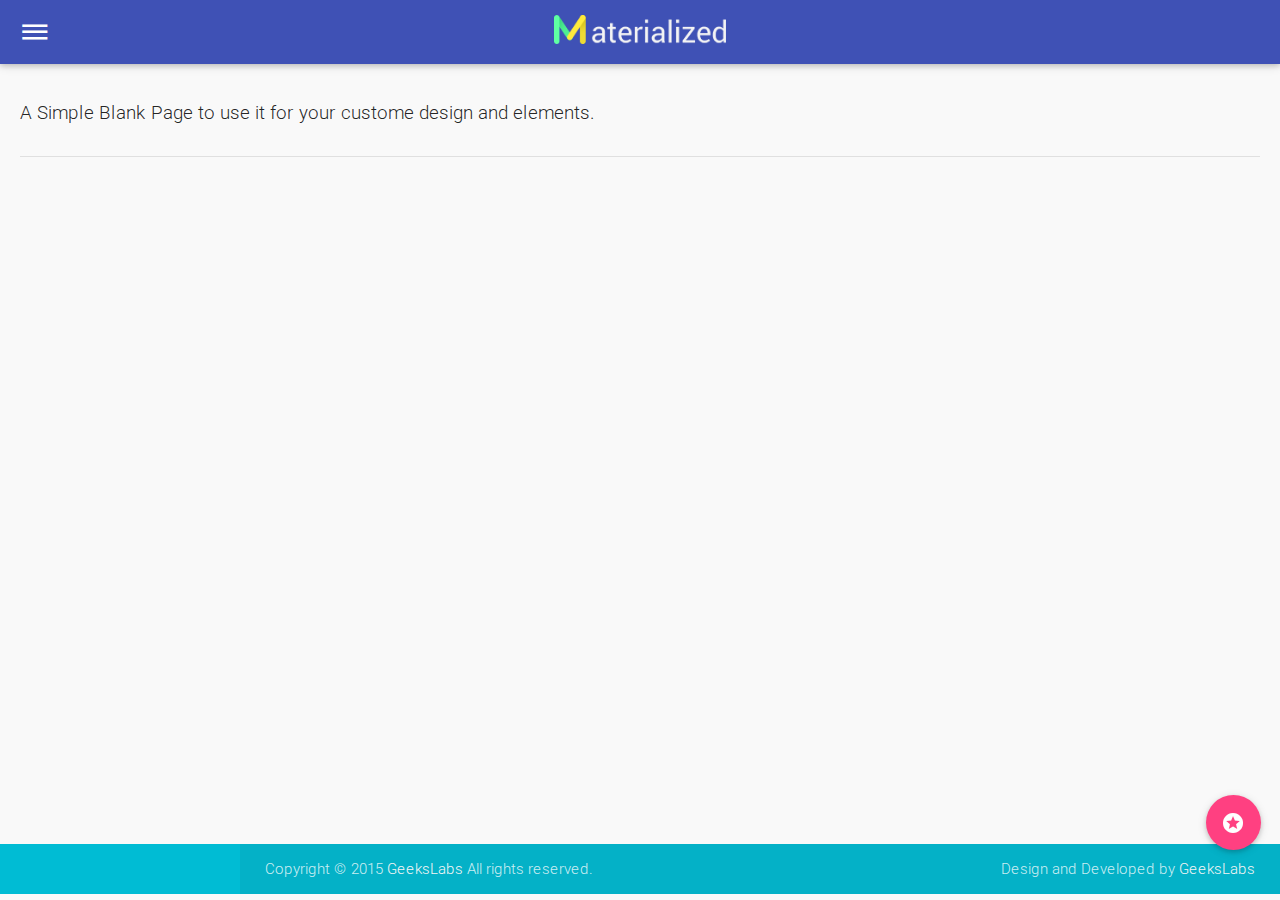
==== commit 97068fe2: "login page updated! campaigns page added ✔" ====
--- a/index.html
+++ b/index.html
@@ -25,7 +25,7 @@
       name="keywords"
       content="materialize, admin template, dashboard template, flat admin template, responsive admin template,"
     />
-    <title>Page Blank | Materialize - Material Design Admin Template</title>
+    <title>APP | Home - Admin overview</title>
 
     <!-- Favicons -->
     <link rel="icon" href="images/favicon/favicon-32x32.png" sizes="32x32" />
@@ -100,7 +100,7 @@
     <!-- START HEADER -->
     <header id="header" class="page-topbar">
       <!-- start header nav -->
-      <nav class="nav-wrapper">
+      <nav class="nav-wrapper indigo">
         <div class="container">
           <div class="row">
             <div id="nav-menu" class="col s4">
@@ -126,8 +126,14 @@
         <div class="container">
           <div class="row">
             <div class="col s12 m4">
-              <h4>HEADING</h4>
-              <p><a href="#">item 1</a></p>
+              <h5>Account</h5>
+              <p><a href="page-account.html">Facebook page</a></p>
+              <p>item 1</p>
+              <p>item 1</p>
+            </div>
+            <div class="col s12 m4">
+              <h5>Capmaigns</h5>
+              <p><a href="campaigns.html">Create capmaign</a></p>
               <p>item 1</p>
               <p>item 1</p>
             </div>
--- a/css/custom/custom-style.css
+++ b/css/custom/custom-style.css
@@ -27,3 +27,95 @@
 #main {
   padding: 0;
 }
+.dashed {
+  border: 5px dashed whitesmoke;
+}
+.tada {
+  -webkit-animation-name: tada;
+  animation-name: tada;
+  animation-duration: 400ms;
+  animation-delay: 1500ms;
+  animation-iteration-count: 2;
+  animation-timing-function: ease-in-out;
+}
+@keyframes tada {
+  from {
+    -webkit-transform: scale3d(1, 1, 1);
+    transform: scale3d(1, 1, 1);
+  }
+
+  10%,
+  20% {
+    -webkit-transform: scale3d(0.9, 0.9, 0.9) rotate3d(0, 0, 1, -3deg);
+    transform: scale3d(0.9, 0.9, 0.9) rotate3d(0, 0, 1, -3deg);
+  }
+
+  30%,
+  50%,
+  70%,
+  90% {
+    -webkit-transform: scale3d(1.1, 1.1, 1.1) rotate3d(0, 0, 1, 3deg);
+    transform: scale3d(1.1, 1.1, 1.1) rotate3d(0, 0, 1, 3deg);
+  }
+
+  40%,
+  60%,
+  80% {
+    -webkit-transform: scale3d(1.1, 1.1, 1.1) rotate3d(0, 0, 1, -3deg);
+    transform: scale3d(1.1, 1.1, 1.1) rotate3d(0, 0, 1, -3deg);
+  }
+
+  to {
+    -webkit-transform: scale3d(1, 1, 1);
+    transform: scale3d(1, 1, 1);
+  }
+}
+
+.gradient1 {
+  background-image: linear-gradient(
+    to top,
+    #3f51b5,
+    #4e4db5,
+    #5b49b5,
+    #6843b4,
+    #753db2,
+    #8931a8,
+    #9b229d,
+    #a90790,
+    #ba0077,
+    #c3005d,
+    #c60043,
+    #c20029
+  );
+}
+#login {
+  background-image: linear-gradient(
+    to top,
+    #3f51b5,
+    #4e4db5,
+    #5b49b5,
+    #6843b4,
+    #753db2,
+    #8931a8,
+    #9b229d,
+    #a90790,
+    #ba0077,
+    #c3005d,
+    #c60043,
+    #c20029
+  );
+}
+/****Margin *****/
+.mb10 {
+  margin-bottom: 10px !important;
+}
+.mb15 {
+  margin-bottom: 15px !important;
+}
+.mb20 {
+  margin-bottom: 20px !important;
+}
+/******login page********/
+#login-page {
+  width: 450px;
+}
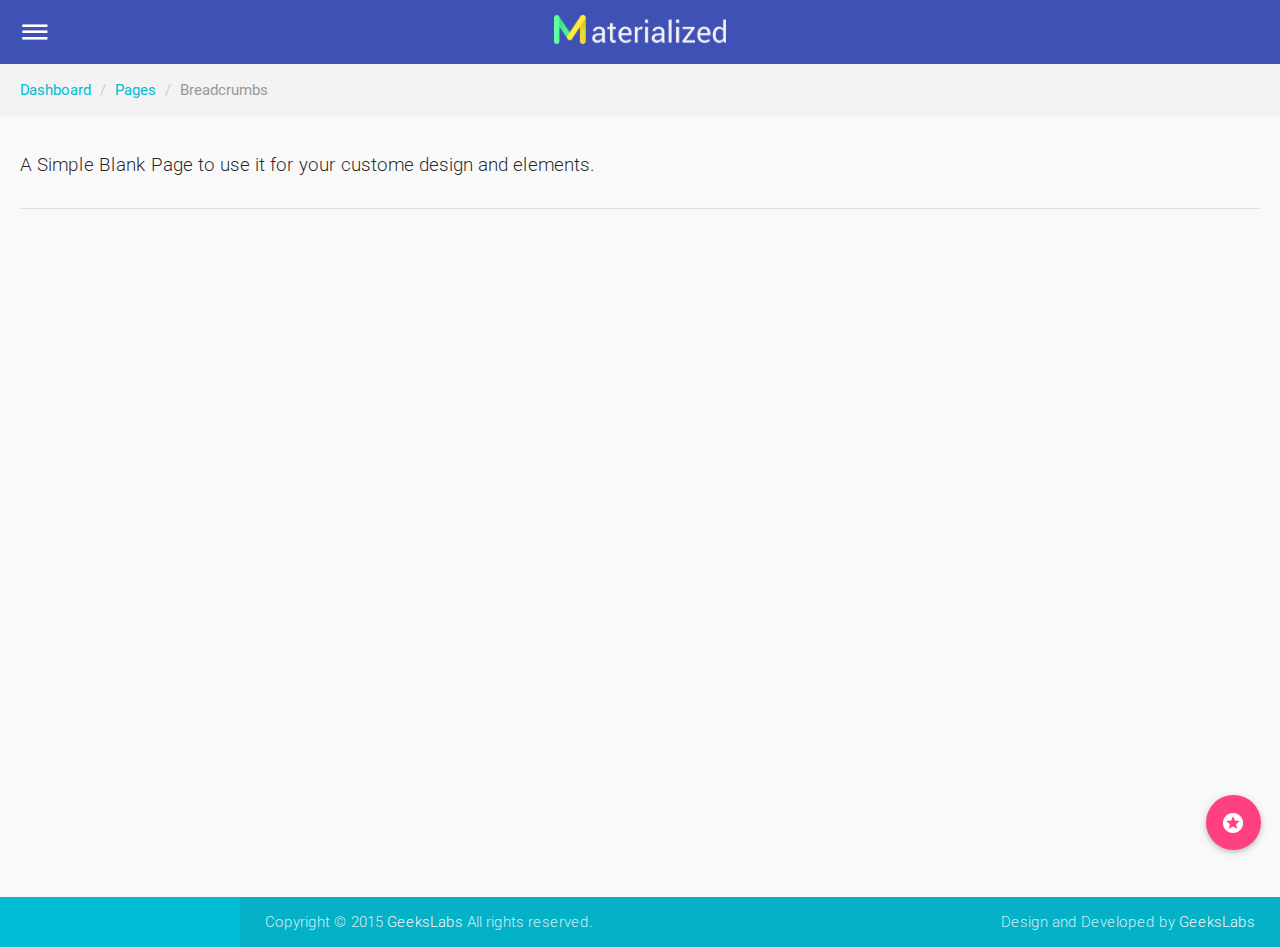
==== commit 72b1d0a7: "create campaign page added ✔" ====
--- a/index.html
+++ b/index.html
@@ -157,6 +157,31 @@
 
         <!-- START CONTENT -->
         <section id="content">
+          <!-- breadcrumbs start -->
+          <div id="breadcrumbs-wrapper">
+            <!-- Search for small screen -->
+            <div class="header-search-wrapper grey hide-on-large-only">
+              <i class="mdi-action-search active"></i>
+              <input
+                type="text"
+                name="Search"
+                class="header-search-input z-depth-2"
+                placeholder="Explore Materialize"
+              />
+            </div>
+            <div class="container">
+              <div class="row">
+                <div class="col s12 m12 l12">
+                  <ol class="breadcrumbs">
+                    <li><a href="index.html">Dashboard</a></li>
+                    <li><a href="#">Pages</a></li>
+                    <li class="active">Breadcrumbs</li>
+                  </ol>
+                </div>
+              </div>
+            </div>
+          </div>
+          <!-- breadcrumbs start -->
           <!-- start container -->
           <div class="container">
             <div class="section">
--- a/css/custom/custom-style.css
+++ b/css/custom/custom-style.css
@@ -38,39 +38,6 @@
   animation-iteration-count: 2;
   animation-timing-function: ease-in-out;
 }
-@keyframes tada {
-  from {
-    -webkit-transform: scale3d(1, 1, 1);
-    transform: scale3d(1, 1, 1);
-  }
-
-  10%,
-  20% {
-    -webkit-transform: scale3d(0.9, 0.9, 0.9) rotate3d(0, 0, 1, -3deg);
-    transform: scale3d(0.9, 0.9, 0.9) rotate3d(0, 0, 1, -3deg);
-  }
-
-  30%,
-  50%,
-  70%,
-  90% {
-    -webkit-transform: scale3d(1.1, 1.1, 1.1) rotate3d(0, 0, 1, 3deg);
-    transform: scale3d(1.1, 1.1, 1.1) rotate3d(0, 0, 1, 3deg);
-  }
-
-  40%,
-  60%,
-  80% {
-    -webkit-transform: scale3d(1.1, 1.1, 1.1) rotate3d(0, 0, 1, -3deg);
-    transform: scale3d(1.1, 1.1, 1.1) rotate3d(0, 0, 1, -3deg);
-  }
-
-  to {
-    -webkit-transform: scale3d(1, 1, 1);
-    transform: scale3d(1, 1, 1);
-  }
-}
-
 .gradient1 {
   background-image: linear-gradient(
     to top,
@@ -115,7 +82,101 @@
 .mb20 {
   margin-bottom: 20px !important;
 }
-/******login page********/
+.mt10 {
+  margin-top: 10px !important;
+}
+.mt15 {
+  margin-top: 15px !important;
+}
+.mt20 {
+  margin-top: 20px !important;
+}
+.mt25 {
+  margin-top: 25px !important;
+}
+.mt30 {
+  margin-top: 30px !important;
+}
+.mt35 {
+  margin-top: 35px !important;
+}
+.mt40 {
+  margin-top: 40px !important;
+}
+.mt45 {
+  margin-top: 45px !important;
+}
+.mt50 {
+  margin-top: 50px !important;
+}
+.mt60 {
+  margin-top: 60px !important;
+}
+.mt70 {
+  margin-top: 70px !important;
+}
+.mt80 {
+  margin-top: 80px !important;
+}
+.mt90 {
+  margin-top: 90px !important;
+}
+.mt100 {
+  margin-top: 100px !important;
+}
+.mt110 {
+  margin-top: 110px !important;
+}
+.mt120 {
+  margin-top: 120px !important;
+}
+/****** login page ********/
 #login-page {
   width: 450px;
 }
+/***** page account *****/
+/**** steps tabs *****/
+.c-tabs-container {
+  display: flex;
+}
+.c-tabs-container > {
+  flex-wrap: nowrap;
+}
+.c-tabs-container .c-tabs-indicators {
+  flex-basis: 48px;
+  height: 144px;
+}
+.c-tabs-container .c-tabs-indicators li.c-active {
+  padding: 0;
+  height: 48px;
+  width: 100%;
+  cursor: pointer;
+  opacity: 1;
+  display: flex;
+  align-items: center;
+  justify-content: center;
+}
+.c-tabs-container .c-tabs-indicators li:not(.c-active) {
+  padding: 0;
+  height: 48px;
+  width: 100%;
+  cursor: pointer;
+  opacity: 1;
+  display: flex;
+  align-items: center;
+  justify-content: center;
+  cursor: not-allowed;
+  opacity: 0.6;
+  background-color: whitesmoke !important;
+  color: #565656 !important;
+}
+.c-tabs-container .c-tabs-content {
+  flex-basis: calc(100% - 48px);
+}
+.c-tab {
+  visibility: hidden;
+  overflow: hidden;
+}
+.c-tab:first-child {
+  visibility: visible;
+}
